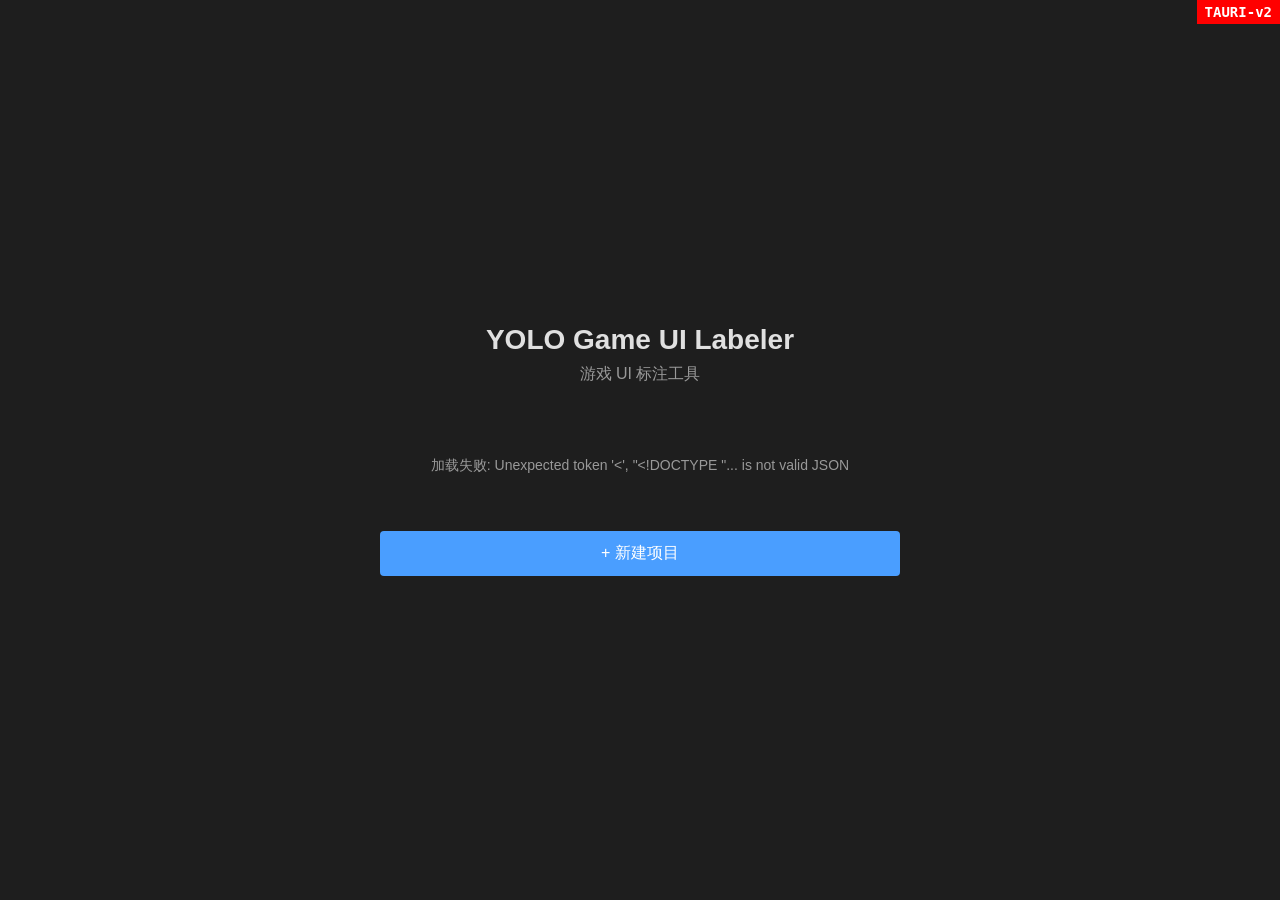
==== static/annotate.html @ 7ddfd93b "debug: add red badge to annotate.html too" ====
<!DOCTYPE html>
<html lang="zh-CN">
<head>
    <meta charset="UTF-8">
    <meta name="viewport" content="width=device-width, initial-scale=1.0">
    <title>YOLO Game UI Labeler - 标注</title>
    <link rel="stylesheet" href="css/app.css">
</head>
<body class="annotate-page">
    <div style="position:fixed;top:0;right:0;background:red;color:white;padding:4px 8px;font:bold 14px monospace;z-index:99999;">TAURI-v2</div>
    <header class="topbar" id="topbar">
        <div class="topbar-left">
            <a href="index.html" class="back-link" title="返回项目列表">← 项目列表</a>
            <span class="project-name" id="projectNameDisplay">加载中...</span>
        </div>
        <div class="topbar-right">
            <select id="classSelector" class="class-selector">
                <option value="">-- 选择类别 --</option>
            </select>
            <button class="btn-toolbar" id="btnSave" title="Ctrl+S">💾 保存</button>
        </div>
    </header>

    <div class="main-area">
        <aside class="sidebar" id="sidebar">
            <div class="sidebar-filters">
                <button class="filter-btn active" data-filter="all">全部</button>
                <button class="filter-btn" data-filter="reviewed">已审核</button>
                <button class="filter-btn" data-filter="annotated">已标注</button>
                <button class="filter-btn" data-filter="unannotated">未标注</button>
            </div>
            <div class="image-list" id="imageList">
                <div class="loading">加载中...</div>
            </div>
        </aside>

        <main class="canvas-area" id="canvasArea">
            <canvas id="mainCanvas"></canvas>
            <div class="canvas-watermark" id="watermark">暂无图片</div>
            <div class="zoom-indicator" id="zoomIndicator">100%</div>
        </main>

        <aside class="property-panel" id="propertyPanel" style="display:none;">
            <h3>标注属性</h3>
            <div class="prop-group">
                <label>类别</label>
                <select id="propClass"></select>
            </div>
            <div class="prop-group">
                <label>形状</label>
                <span id="propShape" class="prop-value"></span>
            </div>
            <div class="prop-group">
                <label>中心坐标</label>
                <span id="propCenter" class="prop-value"></span>
            </div>
            <div class="prop-group">
                <label>尺寸 (宽×高)</label>
                <span id="propSize" class="prop-value"></span>
            </div>
            <button class="btn-danger" id="btnDeleteAnnotation">🗑 删除标注</button>
        </aside>
    </div>

    <footer class="bottombar" id="bottombar">
        <div class="toolbar-left">
            <span class="tool-group-label">标注工具:</span>
            <button class="tool-btn" data-tool="rect" title="矩形 (1)">▬ 矩形</button>
            <button class="tool-btn" data-tool="square" title="正方形 (2)">◻ 正方形</button>
            <button class="tool-btn" data-tool="ellipse" title="椭圆 (3)">◯ 椭圆</button>
            <button class="tool-btn" data-tool="circle" title="圆形 (4)">● 圆形</button>
            <button class="tool-btn" data-tool="select" title="选择/移动 (S)">🖱 选择</button>
        </div>
        <div class="toolbar-right">
            <span class="status-item" id="statusImageIndex">-/-</span>
            <span class="status-separator">|</span>
            <span class="status-item" id="statusAnnotationCount">标注: 0</span>
            <span class="status-separator">|</span>
            <span class="status-item" id="statusZoom">100%</span>
            <span class="status-separator">|</span>
            <span class="status-item" id="statusCrosshair">准星: 开</span>
        </div>
    </footer>

    <script src="js/api.js"></script>
    <script src="js/annotation.js"></script>
    <script src="js/canvas.js"></script>
    <script src="js/sidebar.js"></script>
    <script src="js/toolbar.js"></script>
    <script src="js/app.js"></script>
</body>
</html>
---- static/css/app.css ----
/* ── Reset & Base ───────────────────────────────────────── */
*, *::before, *::after { box-sizing: border-box; margin: 0; padding: 0; }

:root {
    --bg-dark: #1e1e1e;
    --bg-mid: #252525;
    --bg-canvas: #2d2d2d;
    --bg-hover: #3a3a3a;
    --text-primary: #e0e0e0;
    --text-secondary: #999;
    --accent: #4a9eff;
    --accent-hover: #3a8eef;
    --danger: #e05555;
    --danger-hover: #c04444;
    --border: #404040;
    --font: -apple-system, BlinkMacSystemFont, "Segoe UI", "Microsoft YaHei", sans-serif;
}
html, body {
    height: 100%; font-family: var(--font); font-size: 14px;
    color: var(--text-primary); background: var(--bg-dark);
}

/* ── Buttons ────────────────────────────────────────────── */
.btn-primary {
    padding: 8px 24px; background: var(--accent); color: #fff;
    border: none; border-radius: 4px; cursor: pointer; font-size: 14px;
}
.btn-primary:hover { background: var(--accent-hover); }
.btn-cancel {
    padding: 8px 24px; background: transparent; color: var(--text-secondary);
    border: 1px solid var(--border); border-radius: 4px; cursor: pointer;
}
.btn-cancel:hover { background: var(--bg-hover); }
.btn-danger {
    width: 100%; padding: 8px; background: var(--danger); color: #fff;
    border: none; border-radius: 4px; cursor: pointer; margin-top: 12px;
}
.btn-danger:hover { background: var(--danger-hover); }
.btn-toolbar {
    padding: 6px 12px; background: transparent; color: var(--text-primary);
    border: 1px solid var(--border); border-radius: 4px; cursor: pointer;
    font-size: 13px;
}
.btn-toolbar:hover { background: var(--bg-hover); }

/* ── Project Selection Page ─────────────────────────────── */
.projects-page {
    display: flex; align-items: center; justify-content: center;
    min-height: 100vh; background: var(--bg-dark);
}
.projects-container { width: 520px; max-width: 90vw; }
.projects-header { text-align: center; margin-bottom: 32px; }
.projects-header h1 { font-size: 28px; margin-bottom: 8px; }
.projects-header .subtitle { color: var(--text-secondary); font-size: 16px; }
.project-card {
    display: flex; align-items: center; padding: 16px; margin-bottom: 8px;
    background: var(--bg-mid); border: 1px solid var(--border); border-radius: 8px;
    transition: border-color 0.2s;
}
.project-card:hover { border-color: var(--accent); }
.project-card-main {
    flex: 1; display: flex; align-items: center; gap: 12px; cursor: pointer;
}
.project-icon { font-size: 32px; }
.project-name { font-size: 16px; font-weight: 600; }
.project-meta { font-size: 13px; color: var(--text-secondary); margin-top: 4px; }
.project-date { font-size: 12px; color: var(--text-secondary); }
.btn-delete-project {
    padding: 4px 8px; background: transparent; border: none; cursor: pointer;
    font-size: 16px; opacity: 0; transition: opacity 0.2s;
}
.project-card:hover .btn-delete-project { opacity: 1; }
.btn-new-project {
    display: block; width: 100%; margin-top: 16px; padding: 12px; font-size: 16px;
}
.empty-state, .error-state {
    text-align: center; padding: 40px; color: var(--text-secondary);
}

/* ── Modal ──────────────────────────────────────────────── */
.modal-overlay {
    position: fixed; inset: 0; background: rgba(0,0,0,0.6);
    display: flex; align-items: center; justify-content: center; z-index: 1000;
}
.modal-dialog {
    width: 480px; max-width: 90vw; background: var(--bg-mid);
    border-radius: 8px; padding: 24px;
}
.modal-dialog h2 { margin-bottom: 20px; font-size: 18px; }
.form-group { margin-bottom: 16px; }
.form-group label { display: block; margin-bottom: 6px; color: var(--text-secondary); font-size: 13px; }
.form-group input[type="text"] {
    width: 100%; padding: 8px 12px; background: var(--bg-dark);
    border: 1px solid var(--border); border-radius: 4px;
    color: var(--text-primary); font-size: 14px;
}
.input-with-browse { display: flex; gap: 8px; }
.input-with-browse input { flex: 1; }
.btn-browse {
    padding: 8px 12px; background: var(--bg-hover); color: var(--text-primary);
    border: 1px solid var(--border); border-radius: 4px; cursor: pointer;
}
.form-actions { display: flex; justify-content: flex-end; gap: 8px; margin-top: 20px; }
.form-error {
    margin-top: 12px; padding: 8px; background: rgba(224,85,85,0.15);
    color: var(--danger); border-radius: 4px; font-size: 13px;
}

/* ── Annotation Page Layout ─────────────────────────────── */
.annotate-page {
    display: flex; flex-direction: column; height: 100vh; overflow: hidden;
}
.topbar {
    display: flex; align-items: center; justify-content: space-between;
    height: 48px; padding: 0 16px; background: var(--bg-dark);
    border-bottom: 1px solid var(--border); flex-shrink: 0;
}
.topbar-left { display: flex; align-items: center; gap: 16px; }
.back-link { color: var(--text-secondary); text-decoration: none; font-size: 13px; }
.back-link:hover { color: var(--text-primary); }
.project-name { font-weight: 600; }
.topbar-right { display: flex; align-items: center; gap: 8px; }
.class-selector {
    padding: 6px 8px; background: var(--bg-mid); color: var(--text-primary);
    border: 1px solid var(--border); border-radius: 4px; font-size: 13px; min-width: 140px;
}

.main-area { flex: 1; display: flex; overflow: hidden; }

/* ── Sidebar ────────────────────────────────────────────── */
.sidebar {
    width: 220px; min-width: 180px; background: var(--bg-mid);
    border-right: 1px solid var(--border); display: flex; flex-direction: column;
    overflow: hidden;
}
.sidebar-filters {
    display: flex; padding: 8px; gap: 4px; border-bottom: 1px solid var(--border);
}
.filter-btn {
    flex: 1; padding: 4px 0; background: transparent; color: var(--text-secondary);
    border: 1px solid transparent; border-radius: 4px; cursor: pointer; font-size: 12px;
}
.filter-btn.active { color: var(--accent); border-color: var(--accent); }
.image-list { flex: 1; overflow-y: auto; }
.image-list .loading { padding: 20px; text-align: center; color: var(--text-secondary); }
.image-item {
    display: flex; align-items: center; gap: 8px; padding: 6px 8px; cursor: pointer;
    border-bottom: 1px solid rgba(64,64,64,0.3); transition: background 0.15s;
}
.image-item:hover { background: var(--bg-hover); }
.image-item.active { background: var(--bg-hover); border-left: 3px solid var(--accent); }
.image-item .thumb {
    width: 80px; height: 45px; object-fit: cover; border-radius: 2px;
    background: var(--bg-dark); flex-shrink: 0;
}
.image-item .file-info { flex: 1; min-width: 0; }
.image-item .file-name {
    font-size: 12px; white-space: nowrap; overflow: hidden; text-overflow: ellipsis;
}
.image-item .file-status { font-size: 11px; margin-top: 2px; }
.image-item .status-dot {
    display: inline-block; width: 8px; height: 8px; border-radius: 50%; margin-right: 4px;
}
.status-dot.reviewed { background: #4caf50; }
.status-dot.annotated { background: #ffc107; }
.status-dot.unannotated { background: #666; }

/* ── Canvas ─────────────────────────────────────────────── */
.canvas-area {
    flex: 1; position: relative; background: var(--bg-canvas);
    overflow: hidden; cursor: crosshair;
}
.canvas-area.select-mode { cursor: default; }
#mainCanvas { position: absolute; top: 0; left: 0; }
.canvas-watermark {
    position: absolute; top: 50%; left: 50%; transform: translate(-50%, -50%);
    color: rgba(255,255,255,0.12); font-size: 32px; pointer-events: none;
    display: none;
}
.zoom-indicator {
    position: absolute; bottom: 8px; right: 8px; font-size: 12px;
    color: var(--text-secondary); background: rgba(0,0,0,0.5);
    padding: 2px 8px; border-radius: 4px; pointer-events: none;
}

/* ── Property Panel ─────────────────────────────────────── */
.property-panel {
    width: 200px; background: var(--bg-mid); border-left: 1px solid var(--border);
    padding: 12px; overflow-y: auto; flex-shrink: 0;
}
.property-panel h3 { font-size: 14px; margin-bottom: 12px; }
.prop-group { margin-bottom: 12px; }
.prop-group label {
    display: block; font-size: 12px; color: var(--text-secondary); margin-bottom: 4px;
}
.prop-group select {
    width: 100%; padding: 6px; background: var(--bg-dark); color: var(--text-primary);
    border: 1px solid var(--border); border-radius: 4px; font-size: 13px;
}
.prop-value { font-size: 13px; color: var(--text-primary); }

/* ── Bottombar ──────────────────────────────────────────── */
.bottombar {
    display: flex; align-items: center; justify-content: space-between;
    height: 40px; padding: 0 16px; background: var(--bg-dark);
    border-top: 1px solid var(--border); flex-shrink: 0;
}
.toolbar-left, .toolbar-right { display: flex; align-items: center; gap: 4px; }
.tool-group-label { font-size: 12px; color: var(--text-secondary); margin-right: 4px; }
.tool-btn {
    padding: 4px 10px; background: transparent; color: var(--text-primary);
    border: 1px solid var(--border); border-radius: 4px; cursor: pointer; font-size: 12px;
}
.tool-btn:hover { background: var(--bg-hover); }
.tool-btn.active { background: var(--accent); border-color: var(--accent); }
.status-item { font-size: 12px; color: var(--text-secondary); }
.status-separator { color: var(--border); font-size: 12px; margin: 0 4px; }
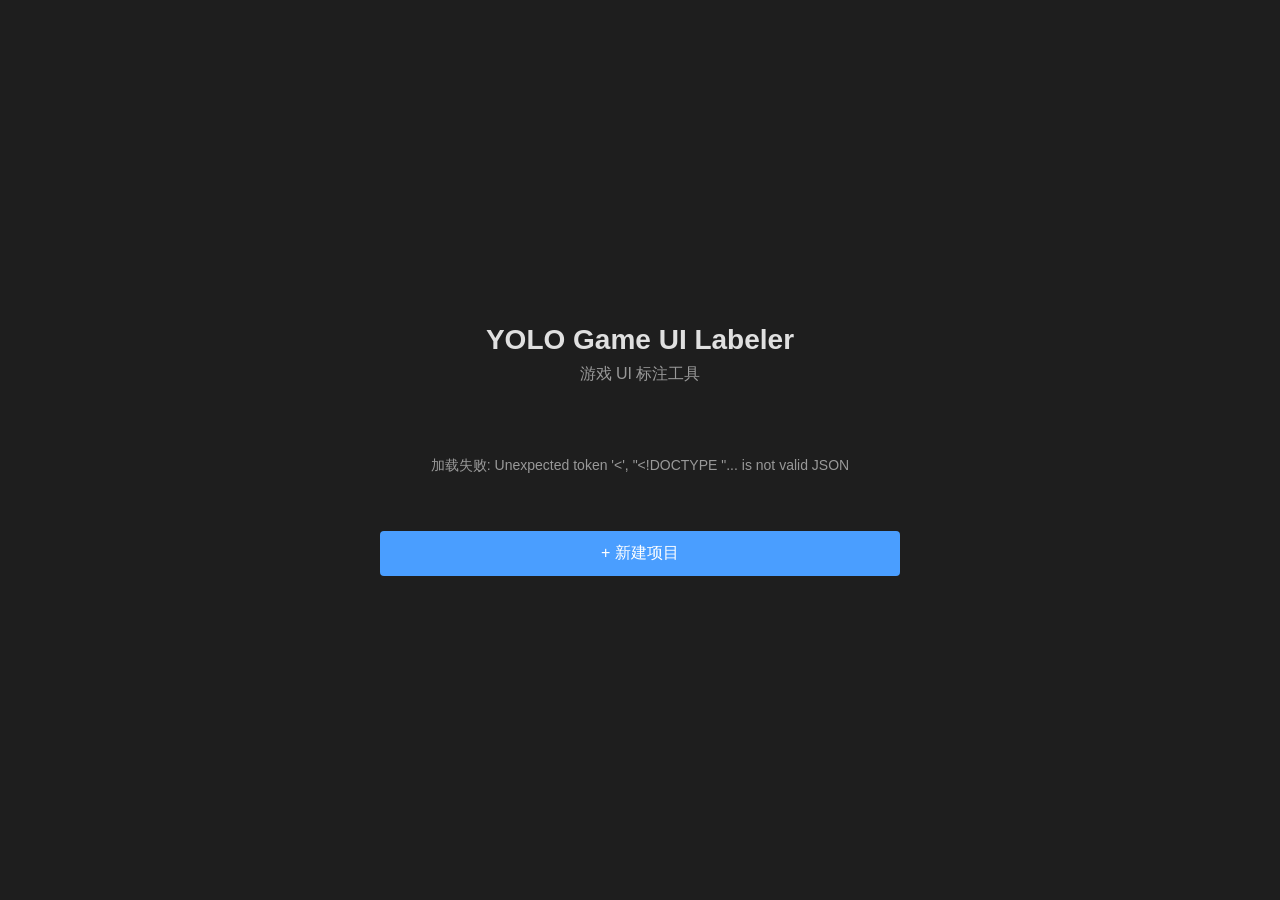
==== commit 7ba6e598: "debug: put all diag info into alert popup, remove visual debug panels" ====
--- a/static/annotate.html
+++ b/static/annotate.html
@@ -7,7 +7,6 @@
     <link rel="stylesheet" href="css/app.css">
 </head>
 <body class="annotate-page">
-    <div style="position:fixed;top:0;right:0;background:red;color:white;padding:4px 8px;font:bold 14px monospace;z-index:99999;">TAURI-v2</div>
     <header class="topbar" id="topbar">
         <div class="topbar-left">
             <a href="index.html" class="back-link" title="返回项目列表">← 项目列表</a>
